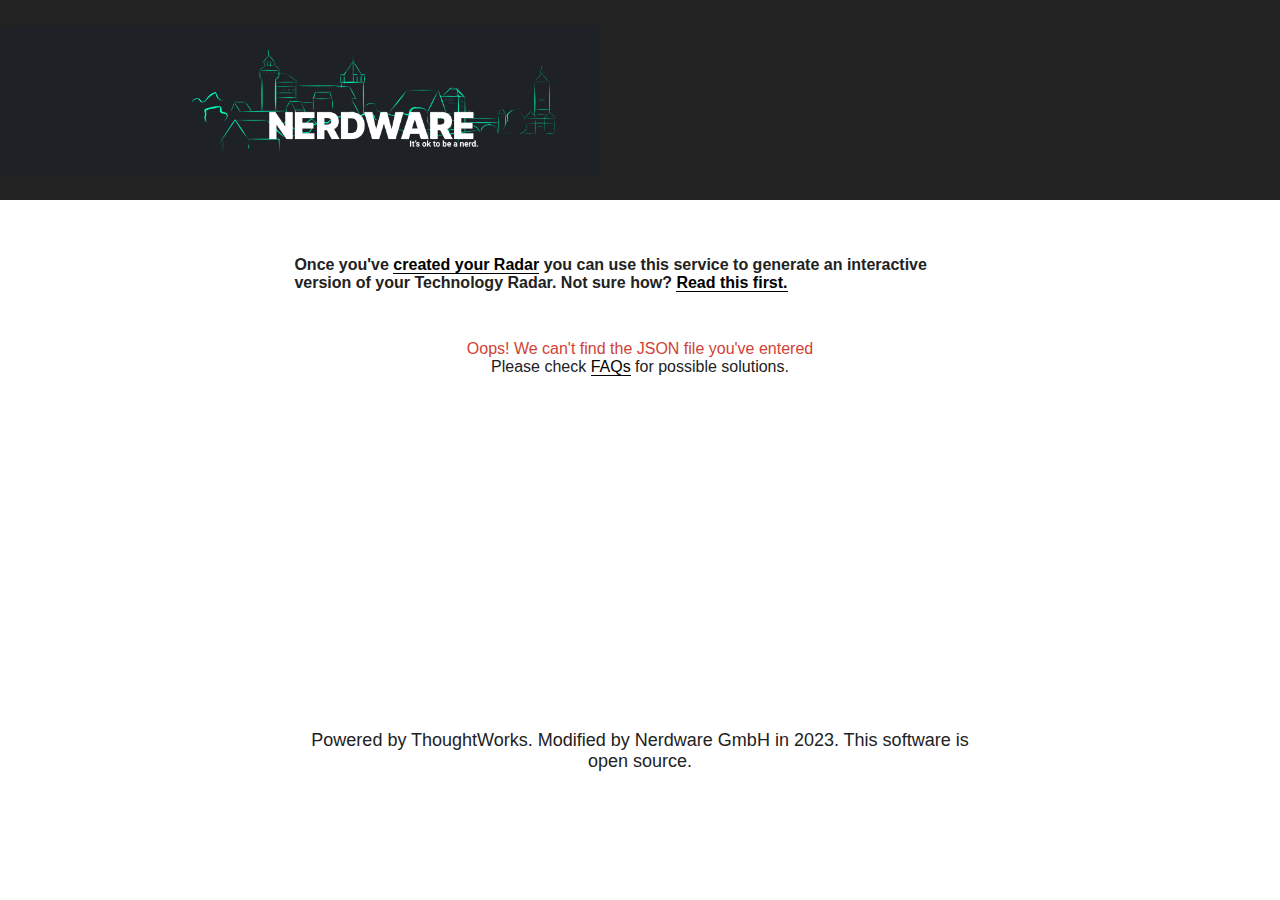
==== docs/index.html @ 66788997 "Update docs Ordner" ====
<!DOCTYPE html>
<html lang="en">
  <head>
    <meta charset="utf-8" />
    <meta name="viewport" content="width=device-width, initial-scale=1.0" />
    <link href="./images/favicon.ico" rel="icon" />
    <link rel="preconnect" href="https://rsms.me/" />
    <link rel="stylesheet" href="https://rsms.me/inter/inter.css" />
    <link rel="preconnect" href="https://fonts.googleapis.com" />
    <link rel="preconnect" href="https://fonts.gstatic.com" crossorigin />
    <link href="https://fonts.googleapis.com/css2?family=Bitter:wght@700&display=swap" rel="stylesheet" />
  <link href="./main.8b265bb19ea3a3919f40.css" rel="stylesheet"></head>

  <body>
    <header class="input-sheet__logo">

      <div>
        <a href="https://www.nerdware.dev"><img src="./images/logo-nw.png" alt="Nerdware logo" /></a>
      </div>
    </header>

    <main>
      <div class="helper-description home-page">
        <p>
          Once you've <a href="https://www.thoughtworks.com/radar/byor">created your Radar</a> you can use this service
          to generate an interactive version of your Technology Radar. Not sure how?
          <a href="https://www.thoughtworks.com/radar/how-to-byor">Read this first.</a>
        </p>
        <span class="loader-text">
          <span class="loader-text__title">Building your radar...</span>
          <p>Your Technology Radar will be available in just a few seconds</p>
          <div class="loader-wrapper">
            <div style="animation-delay: 0s"></div>
            <div style="animation-delay: 0.25s"></div>
            <div style="animation-delay: 0.75s"></div>
            <div style="animation-delay: 0.5s"></div>
          </div>
        </span>
      </div>
      <div id="error-container" class="error-container home-page"></div>
      <div class="input-sheet-form home-page">
   <!--     <p>
          Enter the URL of your
          <a href="https://www.thoughtworks.com/radar/how-to-byor" target="_blank">Google Sheet, CSV or JSON</a> file
          below…
        </p>
        <form method="get">
          <input
            type="text"
            name="documentId"
            placeholder="e.g. https://docs.google.com/spreadsheets/d/<sheetid> or hosted CSV/JSON file"
            required=""
          />
          <input type="submit" value="Build my radar" />
          <a href="https://www.thoughtworks.com/radar/how-to-byor">Need help?</a>
        </form> -->
      </div>
      <div class="graph-header"></div>
      <div id="radar"></div>
      <div class="all-quadrants-mobile show-all-quadrants-mobile"></div>
    <!--  <div class="graph-footer"></div>-->
    </main>
    <footer class="home-page">
      <p>
        Powered by ThoughtWorks. Modified by Nerdware GmbH in 2023.
        This software is open source.
      </p>
    </footer>
  <script defer src="./main.e67352f84492fd84252e.js"></script></body>
</html>
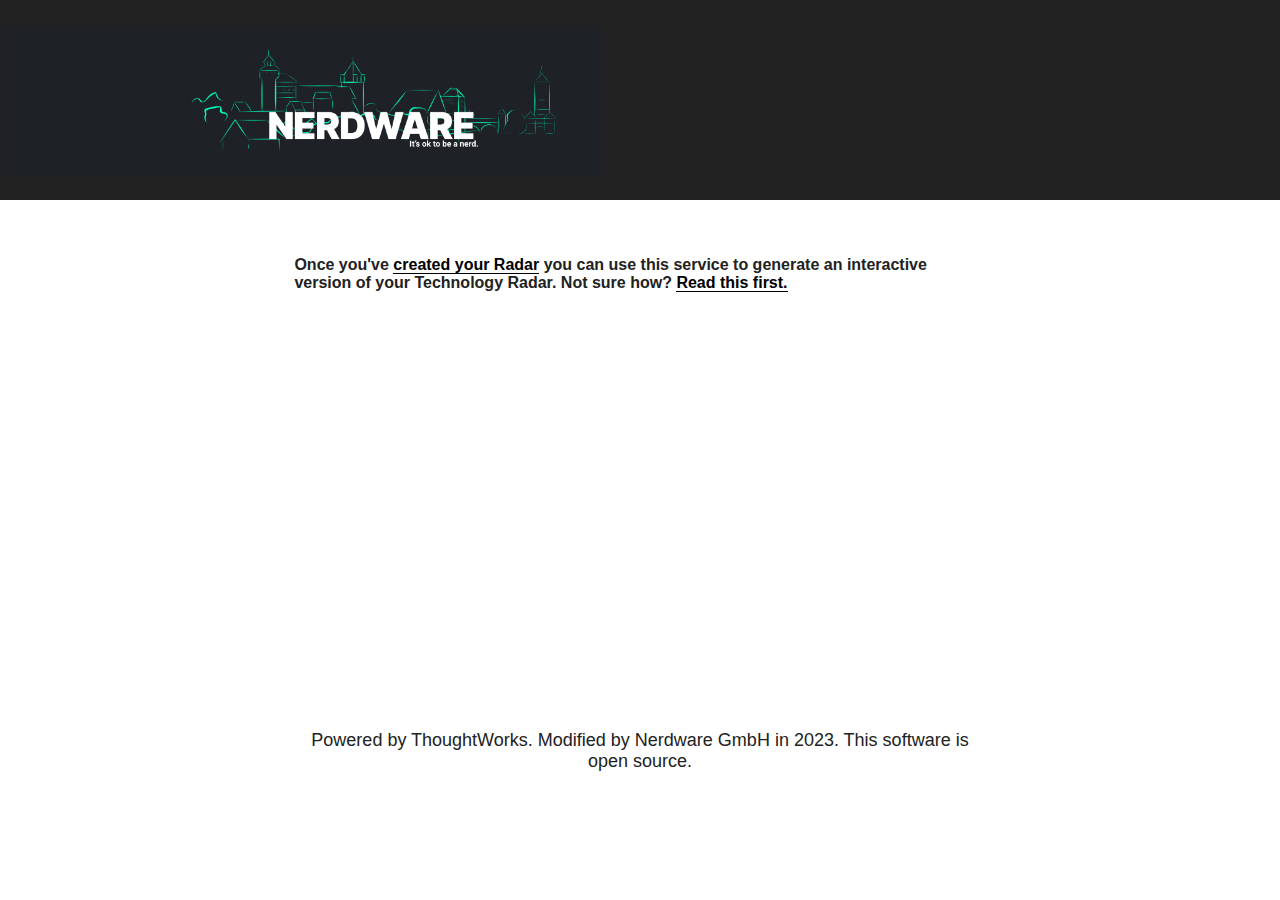
==== commit b5c47c4b: "Update Statische Website Pfad tech-radar.json" ====
--- a/docs/index.html
+++ b/docs/index.html
@@ -66,5 +66,5 @@
         This software is open source.
       </p>
     </footer>
-  <script defer src="./main.e67352f84492fd84252e.js"></script></body>
+  <script defer src="./main.eb27895c20ddfa54fc1c.js"></script></body>
 </html>
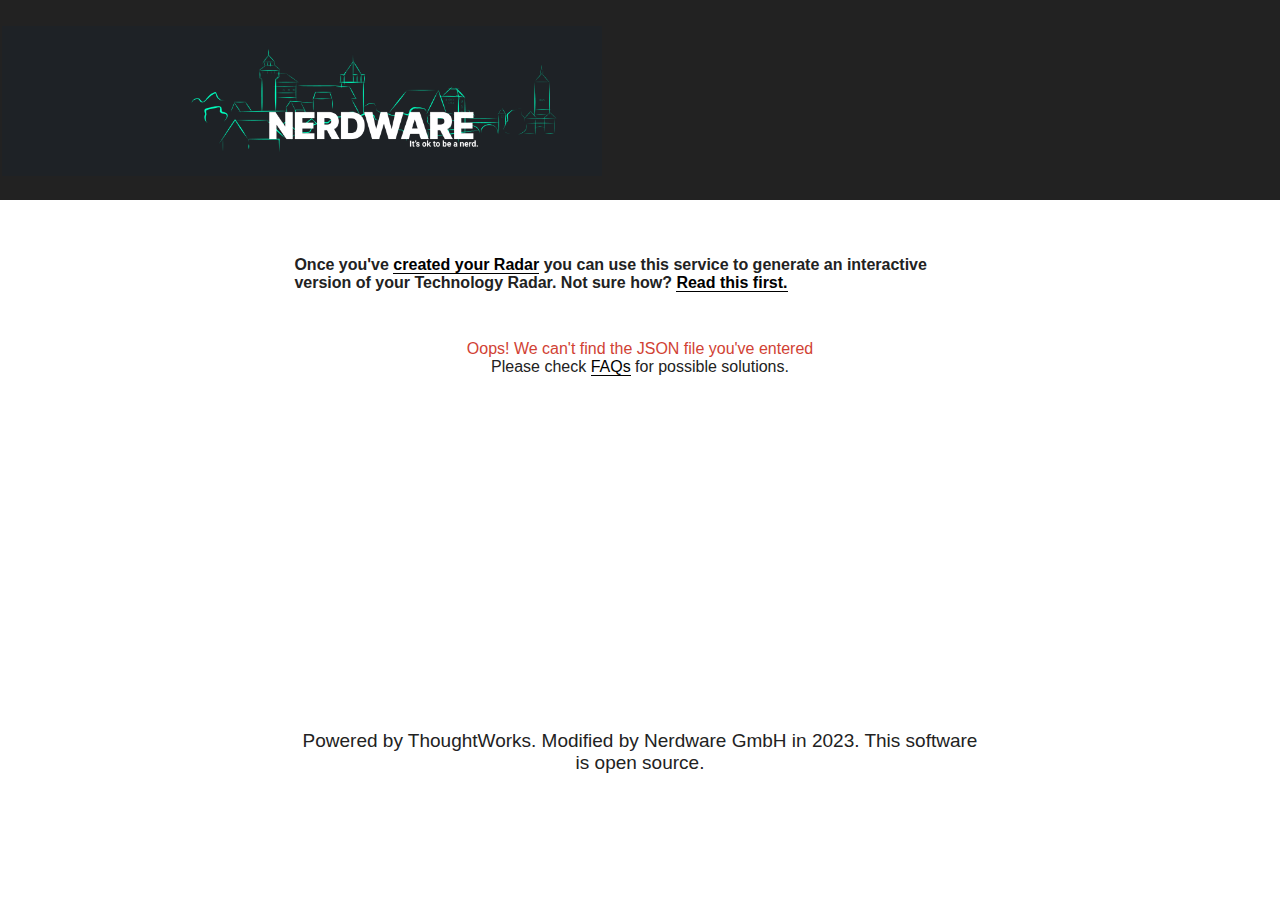
==== commit 67a80e57: "Static Website erstellen mit angepassten Footer" ====
--- a/docs/index.html
+++ b/docs/index.html
@@ -9,7 +9,7 @@
     <link rel="preconnect" href="https://fonts.googleapis.com" />
     <link rel="preconnect" href="https://fonts.gstatic.com" crossorigin />
     <link href="https://fonts.googleapis.com/css2?family=Bitter:wght@700&display=swap" rel="stylesheet" />
-  <link href="./main.8b265bb19ea3a3919f40.css" rel="stylesheet"></head>
+  <link href="./main.65b2bf7e214b15b52df5.css" rel="stylesheet"></head>
 
   <body>
     <header class="input-sheet__logo">
@@ -58,13 +58,12 @@
       <div class="graph-header"></div>
       <div id="radar"></div>
       <div class="all-quadrants-mobile show-all-quadrants-mobile"></div>
-    <!--  <div class="graph-footer"></div>-->
+    <div class="graph-footer"></div>
     </main>
     <footer class="home-page">
       <p>
-        Powered by ThoughtWorks. Modified by Nerdware GmbH in 2023.
-        This software is open source.
+        Powered by ThoughtWorks. Modified by Nerdware GmbH in 2023. This software is open source.
       </p>
     </footer>
-  <script defer src="./main.eb27895c20ddfa54fc1c.js"></script></body>
+  <script defer src="./main.a53052c6a816b52446b1.js"></script></body>
 </html>
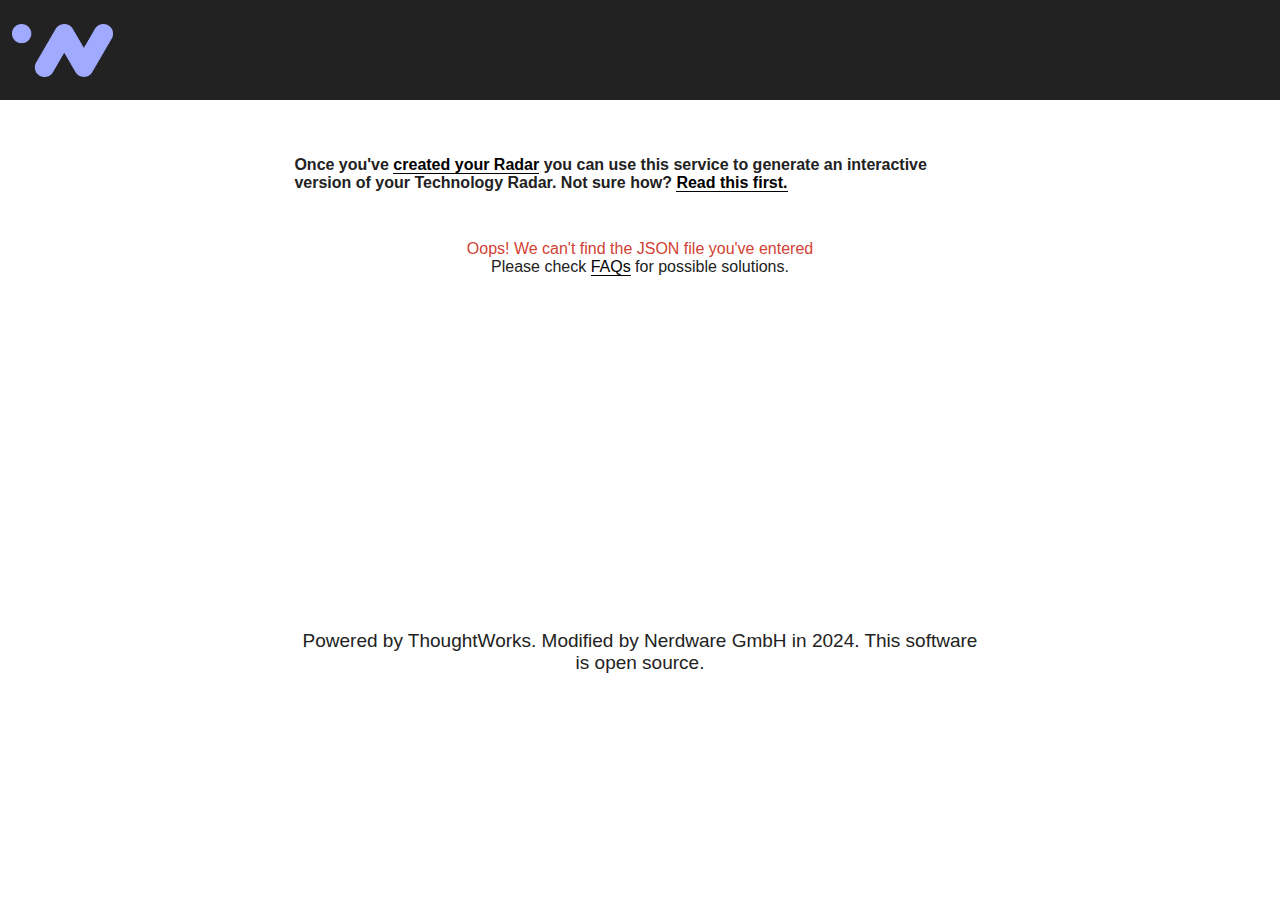
==== commit 008e5dc1: "fix: update style" ====
--- a/docs/index.html
+++ b/docs/index.html
@@ -9,13 +9,13 @@
     <link rel="preconnect" href="https://fonts.googleapis.com" />
     <link rel="preconnect" href="https://fonts.gstatic.com" crossorigin />
     <link href="https://fonts.googleapis.com/css2?family=Bitter:wght@700&display=swap" rel="stylesheet" />
-  <link href="./main.65b2bf7e214b15b52df5.css" rel="stylesheet"></head>
+    <link href="./main.d407d096529612542c98.css" rel="stylesheet" />
+  </head>
 
   <body>
     <header class="input-sheet__logo">
-
       <div>
-        <a href="https://www.nerdware.dev"><img src="./images/logo-nw.png" alt="Nerdware logo" /></a>
+        <a href="https://www.nerdware.dev"><img class="logo" src="./images/nw-logo-neu.png" alt="Nerdware logo" /></a>
       </div>
     </header>
 
@@ -39,7 +39,7 @@
       </div>
       <div id="error-container" class="error-container home-page"></div>
       <div class="input-sheet-form home-page">
-   <!--     <p>
+        <!--     <p>
           Enter the URL of your
           <a href="https://www.thoughtworks.com/radar/how-to-byor" target="_blank">Google Sheet, CSV or JSON</a> file
           below…
@@ -58,12 +58,11 @@
       <div class="graph-header"></div>
       <div id="radar"></div>
       <div class="all-quadrants-mobile show-all-quadrants-mobile"></div>
-    <div class="graph-footer"></div>
+      <div class="graph-footer"></div>
     </main>
     <footer class="home-page">
-      <p>
-        Powered by ThoughtWorks. Modified by Nerdware GmbH in 2023. This software is open source.
-      </p>
+      <p>Powered by ThoughtWorks. Modified by Nerdware GmbH in 2024. This software is open source.</p>
     </footer>
-  <script defer src="./main.a53052c6a816b52446b1.js"></script></body>
+    <script defer src="./main.dbeecfe0943e449a46e9.js"></script>
+  </body>
 </html>
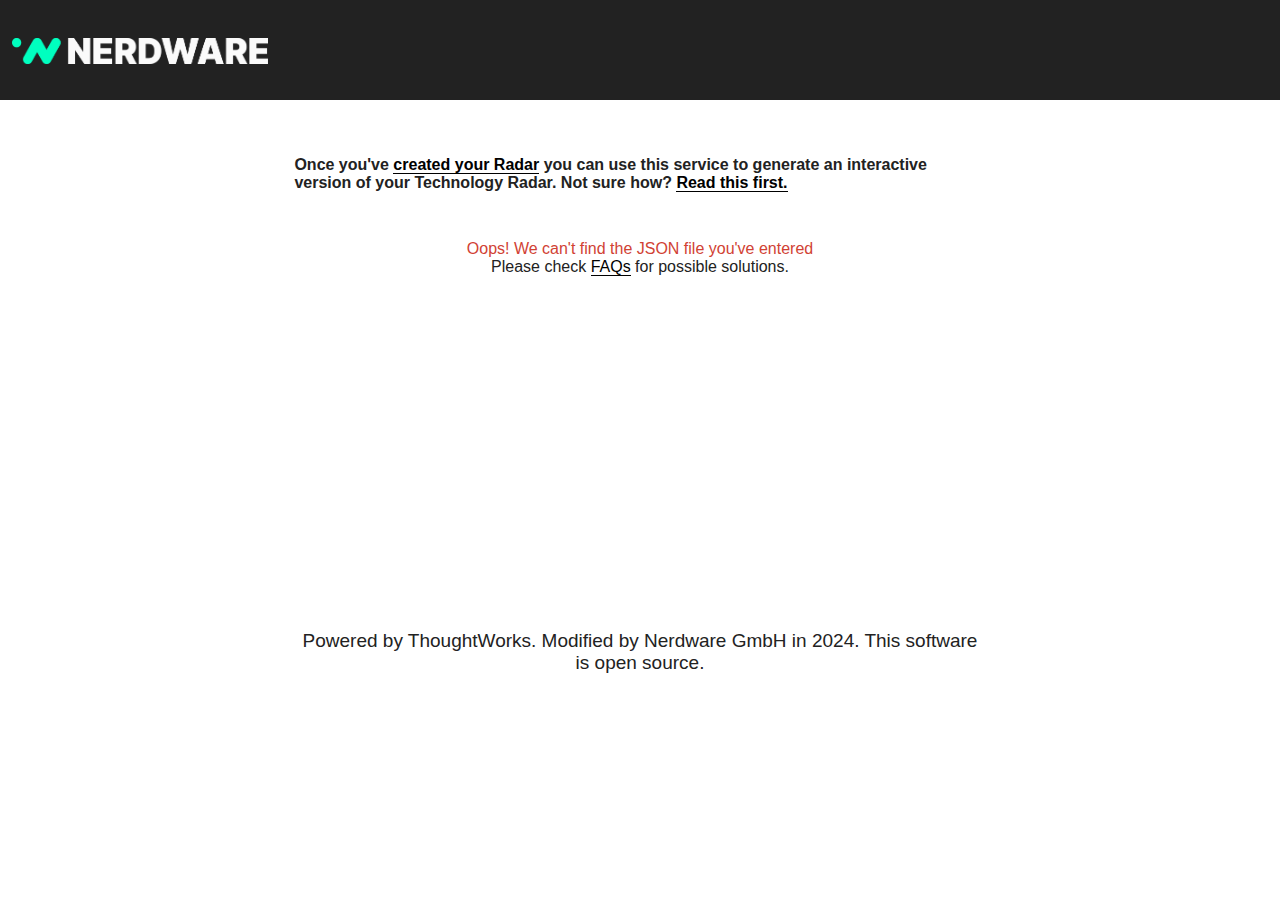
==== commit 7711af7a: "fix: change design to current nerdware coporate design" ====
--- a/docs/index.html
+++ b/docs/index.html
@@ -9,13 +9,13 @@
     <link rel="preconnect" href="https://fonts.googleapis.com" />
     <link rel="preconnect" href="https://fonts.gstatic.com" crossorigin />
     <link href="https://fonts.googleapis.com/css2?family=Bitter:wght@700&display=swap" rel="stylesheet" />
-    <link href="./main.d407d096529612542c98.css" rel="stylesheet" />
+    <link href="./main.cb65142096e025bd0615.css" rel="stylesheet" />
   </head>
 
   <body>
     <header class="input-sheet__logo">
       <div>
-        <a href="https://www.nerdware.dev"><img class="logo" src="./images/nw-logo-neu.png" alt="Nerdware logo" /></a>
+        <a href="https://www.nerdware.dev"><img class="logo" src="./images/logo-nw-neu.png" alt="Nerdware logo" /></a>
       </div>
     </header>
 
@@ -38,23 +38,7 @@
         </span>
       </div>
       <div id="error-container" class="error-container home-page"></div>
-      <div class="input-sheet-form home-page">
-        <!--     <p>
-          Enter the URL of your
-          <a href="https://www.thoughtworks.com/radar/how-to-byor" target="_blank">Google Sheet, CSV or JSON</a> file
-          below…
-        </p>
-        <form method="get">
-          <input
-            type="text"
-            name="documentId"
-            placeholder="e.g. https://docs.google.com/spreadsheets/d/<sheetid> or hosted CSV/JSON file"
-            required=""
-          />
-          <input type="submit" value="Build my radar" />
-          <a href="https://www.thoughtworks.com/radar/how-to-byor">Need help?</a>
-        </form> -->
-      </div>
+      <div class="input-sheet-form home-page"></div>
       <div class="graph-header"></div>
       <div id="radar"></div>
       <div class="all-quadrants-mobile show-all-quadrants-mobile"></div>
@@ -63,6 +47,6 @@
     <footer class="home-page">
       <p>Powered by ThoughtWorks. Modified by Nerdware GmbH in 2024. This software is open source.</p>
     </footer>
-    <script defer src="./main.dbeecfe0943e449a46e9.js"></script>
+    <script defer src="./main.1d72c00302bedad0d304.js"></script>
   </body>
 </html>
